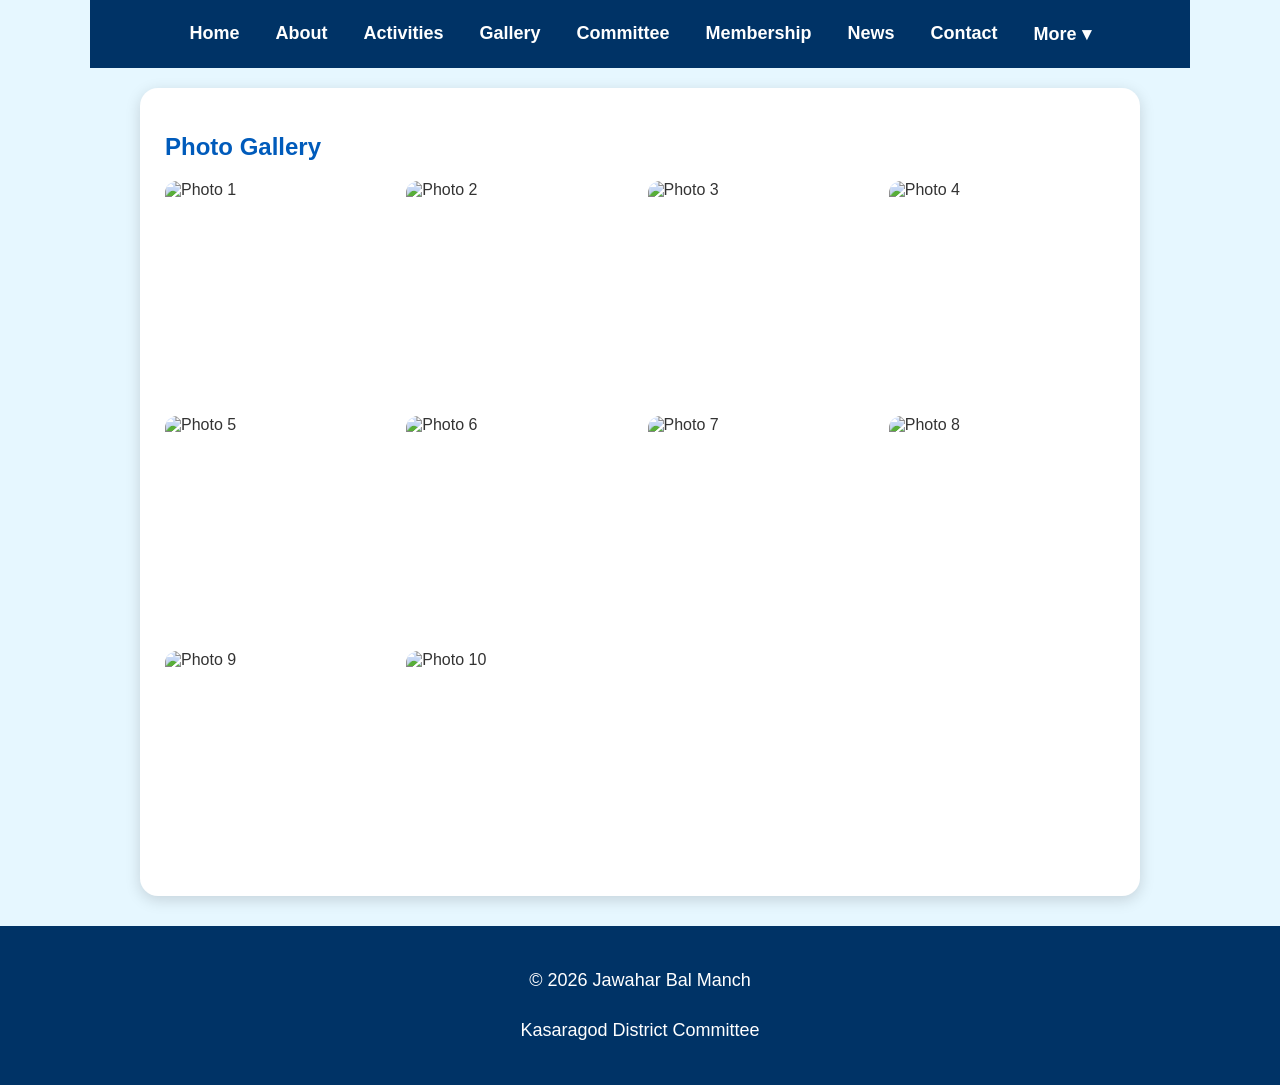
==== gallery.html @ 92ecb097 "Add files via upload" ====
<!DOCTYPE html>
<html>
<head>
<title>Photo Gallery - Jawahar Bal Manch</title>
<link rel="stylesheet" href="style.css">
</head>
<body>
<div class="container">
<div class="menu">
<a href="index_home_fixed.html">Home</a>
<a href="about.html">About</a>
<a href="activities.html">Activities</a>
<a href="gallery.html">Gallery</a>
<a href="committee.html">Committee</a>
<a href="membership.html">Membership</a>
<a href="news.html">News</a>
<a href="contact.html">Contact</a>
<a href="more.html">More ▾</a>
</div>

<section id="gallery" class="gallery">
<h2>Photo Gallery</h2>
<div class="gallery-grid">
<img src="images/Photo1.jpg" alt="Photo 1">
<img src="images/Photo2.jpg" alt="Photo 2">
<img src="images/Photo3.jpg" alt="Photo 3">
<img src="images/Photo4.jpg" alt="Photo 4">
<img src="images/Photo5.jpg" alt="Photo 5">
<img src="images/Photo6.jpg" alt="Photo 6">
<img src="images/Photo7.jpg" alt="Photo 7">
<img src="images/Photo8.jpg" alt="Photo 8">
<img src="images/Photo9.jpg" alt="Photo 9">
<img src="images/Photo10.jpg" alt="Photo 10">
</div>
</section>

</div>
<footer>
<p>© 2026 Jawahar Bal Manch</p>
<p>Kasaragod District Committee</p>
</footer>
</body>
</html>
---- style.css ----
/* Jawahar Bal Manch - Shared Styles */

*{box-sizing:border-box}

body{
    margin:0;
    background:#e6f7ff;
    font-family:Arial,sans-serif;
    color:#333;
}

.container{
    max-width:1100px;
    margin:auto;
}

.menu{
    background:#003366;
    display:flex;
    justify-content:center;
    flex-wrap:wrap;
    gap:12px;
    padding:15px;
    position:sticky;
    top:0;
    z-index:1000;
}

.menu a{
    color:#fff;
    text-decoration:none;
    font-weight:bold;
    font-size:18px;
    padding:8px 12px;
}

.menu a:hover{
    color:#ffcc00;
}

.hero,.about,.gallery,.mission{
    max-width:1000px;
    margin:20px auto;
    background:#fff;
    padding:25px;
    border-radius:18px;
    box-shadow:0 4px 15px rgba(0,0,0,.15);
}

h1{
    color:#003366;
    font-size:42px;
    text-align:center;
}

h2{
    color:#005bbb;
}

h3{
    color:#ff6600;
}

p{
    font-size:18px;
    line-height:1.8;
}

.logo{
    width:180px;
    display:block;
    margin:20px auto;
}

.hero img{
    max-width:100%;
    border-radius:18px;
}

button,.btn{
    display:inline-block;
    background:#ff6600;
    color:#fff;
    text-decoration:none;
    border:none;
    border-radius:10px;
    padding:14px 30px;
    font-size:18px;
    cursor:pointer;
}

button:hover,.btn:hover{
    background:#cc5500;
}

.gallery-grid{
    display:grid;
    grid-template-columns:repeat(auto-fit,minmax(220px,1fr));
    gap:15px;
}

.gallery-grid img{
    width:100%;
    height:220px;
    object-fit:cover;
    border-radius:12px;
}

footer{
    background:#003366;
    color:#fff;
    text-align:center;
    padding:20px;
    margin-top:30px;
}

@media(max-width:600px){
    h1{font-size:32px}
    h2{font-size:24px}
    .menu a{font-size:16px}
}
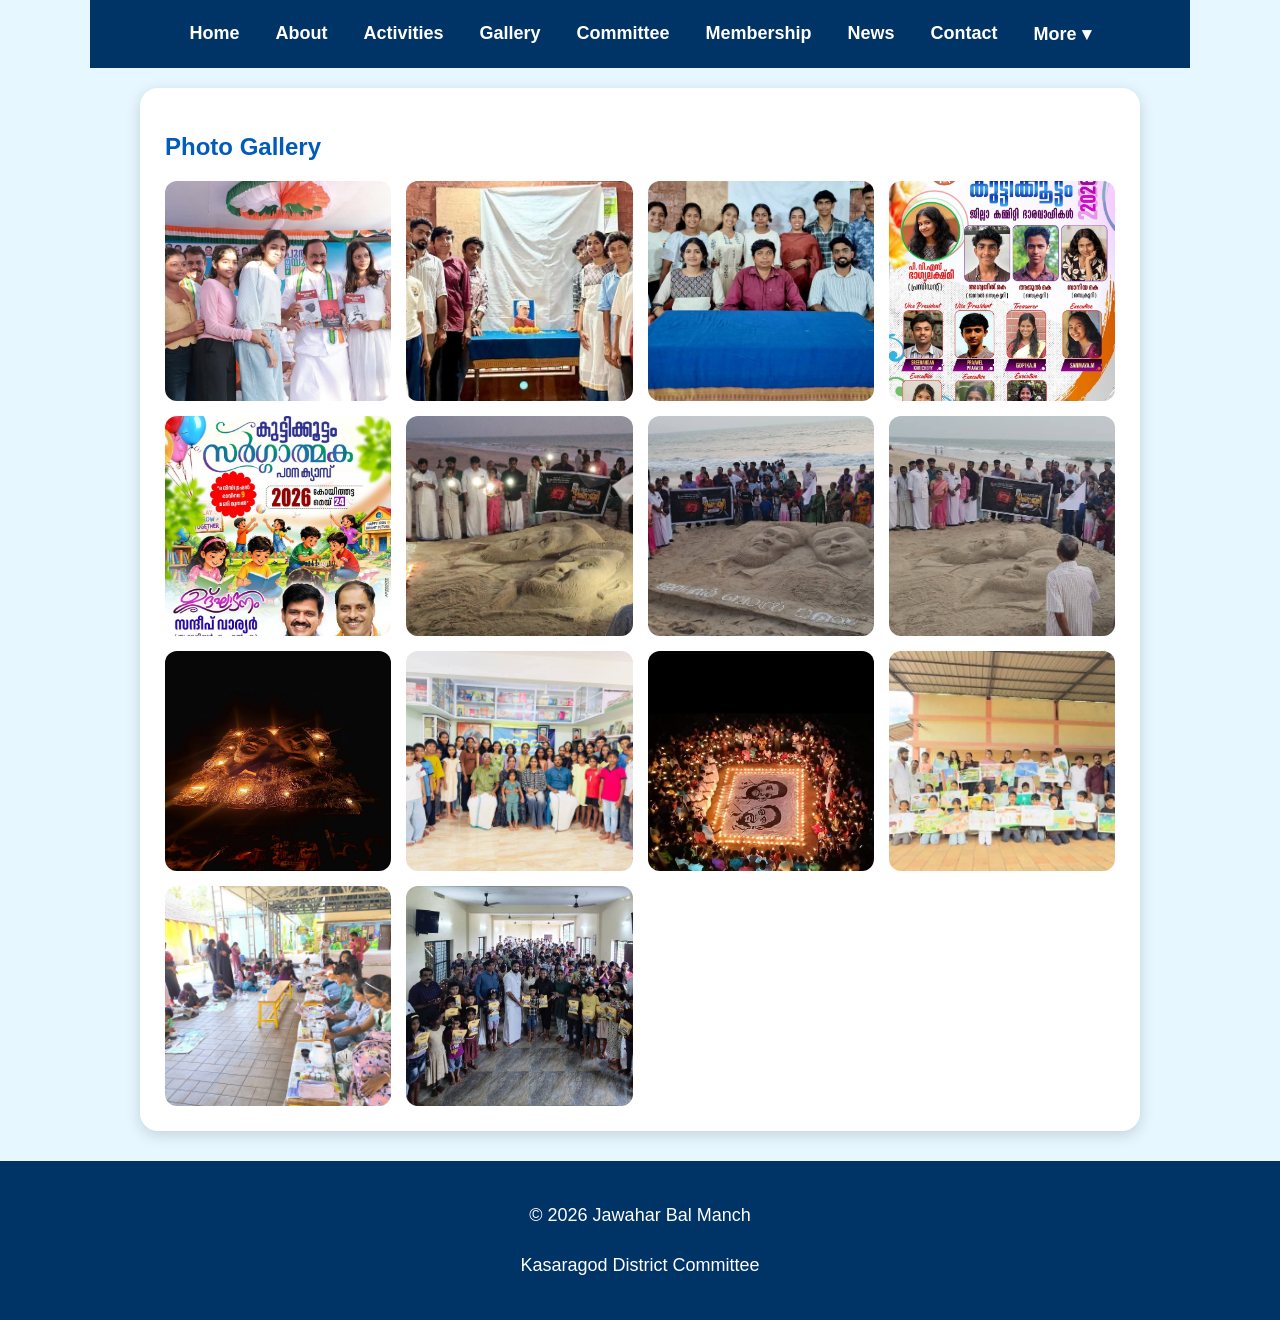
==== commit 759df679: "Add files via upload" ====
--- a/gallery.html
+++ b/gallery.html
@@ -1,13 +1,15 @@
 <!DOCTYPE html>
-<html>
+<html lang="en">
 <head>
+<meta charset="UTF-8">
+<meta name="viewport" content="width=device-width, initial-scale=1.0">
 <title>Photo Gallery - Jawahar Bal Manch</title>
 <link rel="stylesheet" href="style.css">
 </head>
 <body>
 <div class="container">
 <div class="menu">
-<a href="index_home_fixed.html">Home</a>
+<a href="index.html">Home</a>
 <a href="about.html">About</a>
 <a href="activities.html">Activities</a>
 <a href="gallery.html">Gallery</a>
@@ -17,23 +19,25 @@
 <a href="contact.html">Contact</a>
 <a href="more.html">More ▾</a>
 </div>
-
-<section id="gallery" class="gallery">
+<section class="gallery">
 <h2>Photo Gallery</h2>
 <div class="gallery-grid">
-<img src="images/Photo1.jpg" alt="Photo 1">
-<img src="images/Photo2.jpg" alt="Photo 2">
-<img src="images/Photo3.jpg" alt="Photo 3">
-<img src="images/Photo4.jpg" alt="Photo 4">
-<img src="images/Photo5.jpg" alt="Photo 5">
-<img src="images/Photo6.jpg" alt="Photo 6">
-<img src="images/Photo7.jpg" alt="Photo 7">
-<img src="images/Photo8.jpg" alt="Photo 8">
-<img src="images/Photo9.jpg" alt="Photo 9">
-<img src="images/Photo10.jpg" alt="Photo 10">
+<img src="Photo1.jpg" alt="Photo 1">
+<img src="Photo2.jpg" alt="Photo 2">
+<img src="Photo3.jpg" alt="Photo 3">
+<img src="Photo4.jpg" alt="Photo 4">
+<img src="Photo5.jpg" alt="Photo 5">
+<img src="Photo6.jpg" alt="Photo 6">
+<img src="Photo7.jpg" alt="Photo 7">
+<img src="Photo8.jpg" alt="Photo 8">
+<img src="Photo9.jpg" alt="Photo 9">
+<img src="Photo10.jpg" alt="Photo 10">
+<img src="Photo11.jpg" alt="Photo 11">
+<img src="Photo12.jpg" alt="Photo 12">
+<img src="Photo13.jpg" alt="Photo 13">
+<img src="Photo14.jpg" alt="Photo 14">
 </div>
 </section>
-
 </div>
 <footer>
 <p>© 2026 Jawahar Bal Manch</p>
